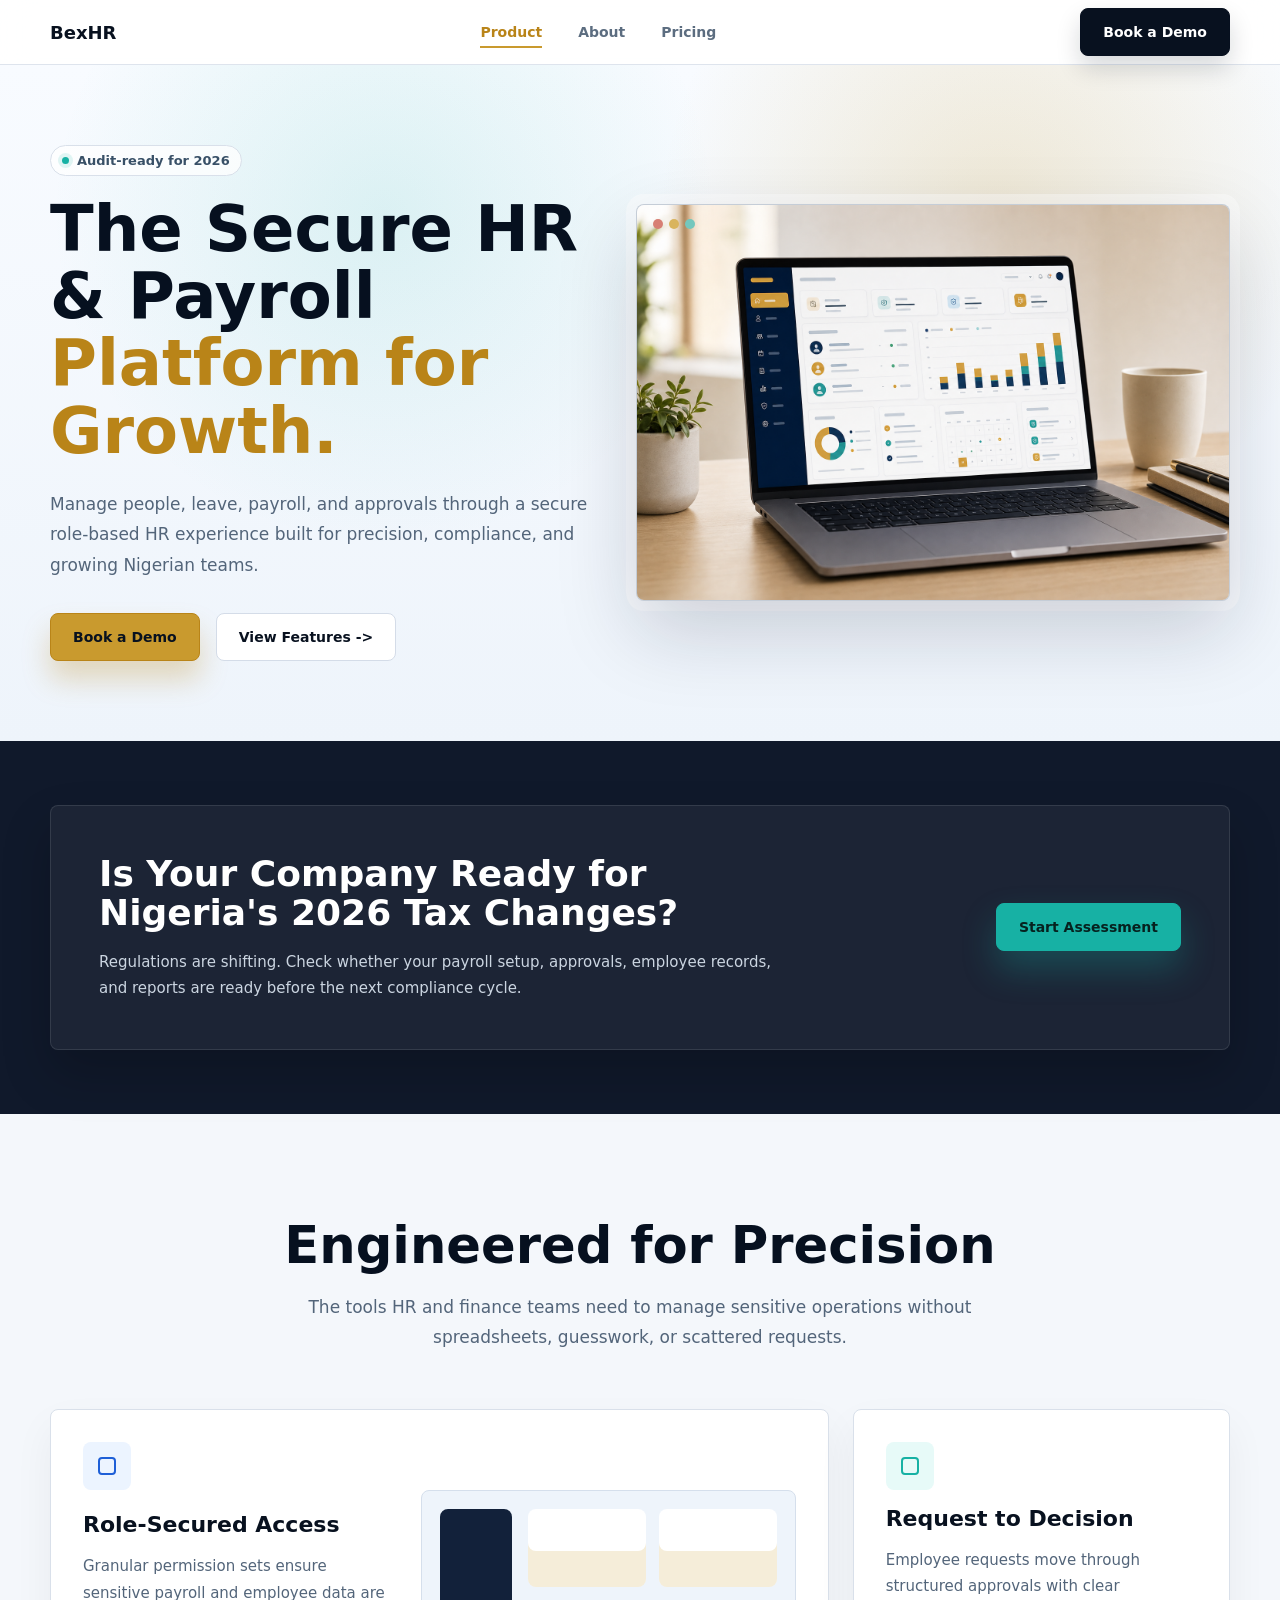
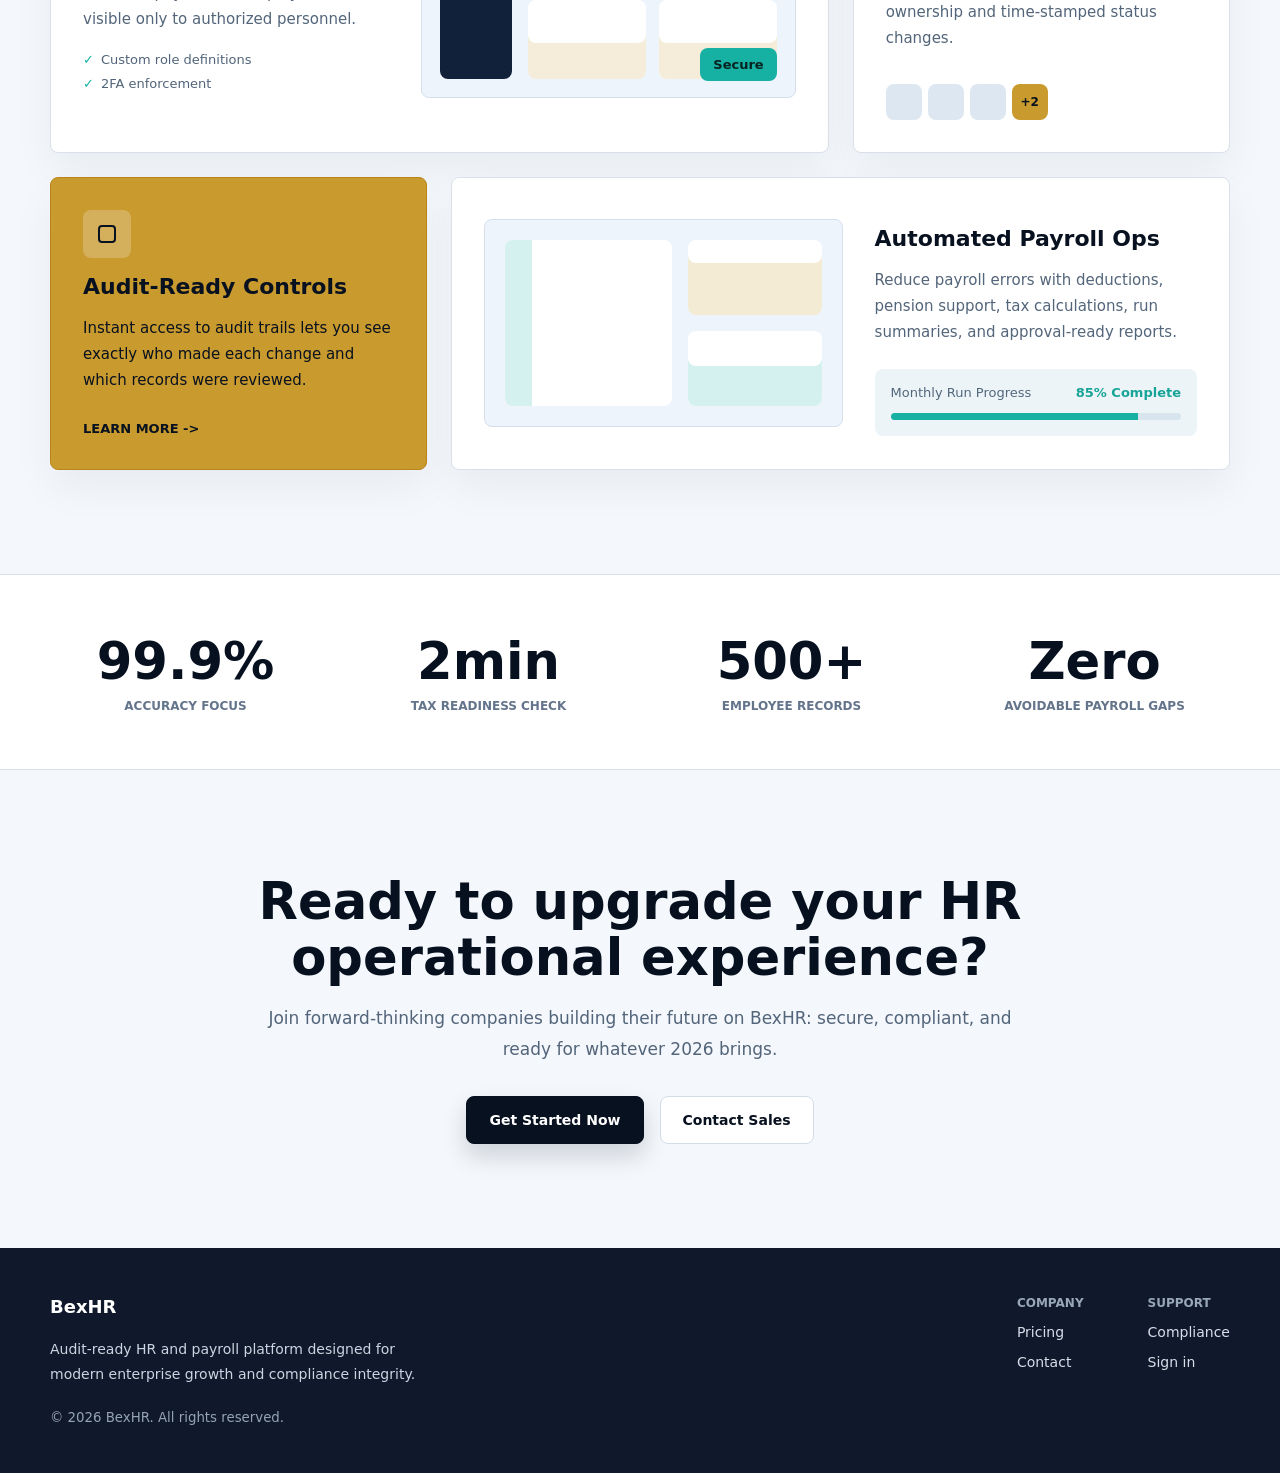
==== index.html @ 5cbf1445 "Landing page setup" ====
<!doctype html>
<html lang="en">
  <head>
    <meta charset="utf-8" />
    <meta name="viewport" content="width=device-width, initial-scale=1" />
    <meta
      name="description"
      content="BexHR helps growing teams manage payroll, leave, approvals, and HR compliance from one secure platform."
    />
    <title>BexHR | Secure HR & Payroll Platform</title>
    <link rel="icon" href="public/favicon.svg" />
    <link rel="stylesheet" href="styles.css" />
  </head>
  <body>
    <header class="site-header">
      <nav class="nav">
        <a class="brand" href="#top">BexHR</a>
        <div class="nav-links" aria-label="Primary navigation">
          <a class="active" href="#product">Product</a>
          <a href="#features">About</a>
          <a href="#pricing">Pricing</a>
        </div>
        <a class="button button-dark" href="https://app.bexhr.com">Book a Demo</a>
      </nav>
    </header>

    <main id="top">
      <section class="hero" id="product">
        <div class="container hero-grid">
          <div>
            <p class="eyebrow"><span></span> Audit-ready for 2026</p>
            <h1>
              The Secure HR & Payroll
              <strong>Platform for Growth.</strong>
            </h1>
            <p class="hero-copy">
              Manage people, leave, payroll, and approvals through a secure
              role-based HR experience built for precision, compliance, and
              growing Nigerian teams.
            </p>
            <div class="button-row">
              <a class="button button-gold" href="https://app.bexhr.com">Book a Demo</a>
              <a class="button button-light" href="#features">View Features -&gt;</a>
            </div>
          </div>

          <div class="hero-visual">
            <div class="window-dots" aria-hidden="true"><span></span></div>
            <img
              src="public/bexhr-dashboard-hero.png"
              alt="BexHR dashboard shown on a laptop in a modern workspace"
            />
          </div>
        </div>
      </section>

      <section class="assessment">
        <div class="container assessment-card">
          <div>
            <h2>Is Your Company Ready for Nigeria's 2026 Tax Changes?</h2>
            <p>
              Regulations are shifting. Check whether your payroll setup,
              approvals, employee records, and reports are ready before the next
              compliance cycle.
            </p>
          </div>
          <a class="button button-teal" href="mailto:sales@bexhr.com">Start Assessment</a>
        </div>
      </section>

      <section class="features" id="features">
        <div class="container">
          <div class="section-heading">
            <h2>Engineered for Precision</h2>
            <p>
              The tools HR and finance teams need to manage sensitive operations
              without spreadsheets, guesswork, or scattered requests.
            </p>
          </div>

          <div class="feature-grid">
            <article class="feature-card wide">
              <div class="feature-icon shield"><span></span></div>
              <div class="split">
                <div>
                  <h3>Role-Secured Access</h3>
                  <p>
                    Granular permission sets ensure sensitive payroll and
                    employee data are visible only to authorized personnel.
                  </p>
                  <ul>
                    <li>Custom role definitions</li>
                    <li>2FA enforcement</li>
                  </ul>
                </div>
                <div class="mini-dashboard access" aria-hidden="true">
                  <div class="dash-sidebar"></div>
                  <div class="dash-main">
                    <span></span><span></span><span></span><span></span>
                  </div>
                  <div class="dash-lock">Secure</div>
                </div>
              </div>
            </article>

            <article class="feature-card">
              <div class="feature-icon flow"><span></span></div>
              <h3>Request to Decision</h3>
              <p>
                Employee requests move through structured approvals with clear
                ownership and time-stamped status changes.
              </p>
              <div class="approval-row" aria-hidden="true">
                <span></span><span></span><span></span><strong>+2</strong>
              </div>
            </article>

            <article class="feature-card gold-card">
              <div class="feature-icon audit"><span></span></div>
              <h3>Audit-Ready Controls</h3>
              <p>
                Instant access to audit trails lets you see exactly who made
                each change and which records were reviewed.
              </p>
              <a href="mailto:sales@bexhr.com">Learn more -&gt;</a>
            </article>

            <article class="feature-card wide">
              <div class="split reverse">
                <div class="mini-dashboard payroll" aria-hidden="true">
                  <div></div><div></div><div></div>
                </div>
                <div>
                  <h3>Automated Payroll Ops</h3>
                  <p>
                    Reduce payroll errors with deductions, pension support, tax
                    calculations, run summaries, and approval-ready reports.
                  </p>
                  <div class="progress-box" aria-hidden="true">
                    <div>
                      <span>Monthly Run Progress</span>
                      <strong>85% Complete</strong>
                    </div>
                    <i></i>
                  </div>
                </div>
              </div>
            </article>
          </div>
        </div>
      </section>

      <section class="stats">
        <div class="container stats-grid">
          <div><strong>99.9%</strong><span>accuracy focus</span></div>
          <div><strong>2min</strong><span>tax readiness check</span></div>
          <div><strong>500+</strong><span>employee records</span></div>
          <div><strong>Zero</strong><span>avoidable payroll gaps</span></div>
        </div>
      </section>

      <section class="final-cta" id="pricing">
        <div class="container narrow">
          <h2>Ready to upgrade your HR operational experience?</h2>
          <p>
            Join forward-thinking companies building their future on BexHR:
            secure, compliant, and ready for whatever 2026 brings.
          </p>
          <div class="button-row center">
            <a class="button button-dark" href="https://app.bexhr.com">Get Started Now</a>
            <a class="button button-light" href="mailto:sales@bexhr.com">Contact Sales</a>
          </div>
        </div>
      </section>
    </main>

    <footer class="site-footer">
      <div class="container footer-grid">
        <div>
          <h2>BexHR</h2>
          <p>
            Audit-ready HR and payroll platform designed for modern enterprise
            growth and compliance integrity.
          </p>
          <small>© 2026 BexHR. All rights reserved.</small>
        </div>
        <div>
          <h3>Company</h3>
          <a href="#pricing">Pricing</a>
          <a href="mailto:sales@bexhr.com">Contact</a>
        </div>
        <div>
          <h3>Support</h3>
          <a href="mailto:support@bexhr.com">Compliance</a>
          <a href="https://app.bexhr.com">Sign in</a>
        </div>
      </div>
    </footer>
  </body>
</html>
---- styles.css ----
:root {
  --ink: #08111f;
  --navy: #10192b;
  --muted: #53657a;
  --line: #d9e0ea;
  --page: #f4f7fb;
  --gold: #c99a2e;
  --gold-dark: #b98418;
  --teal: #17b1a4;
  --white: #ffffff;
}

* {
  box-sizing: border-box;
}

html {
  scroll-behavior: smooth;
}

body {
  margin: 0;
  background: var(--page);
  color: var(--ink);
  font-family:
    Inter, ui-sans-serif, system-ui, -apple-system, BlinkMacSystemFont, "Segoe UI",
    Arial, sans-serif;
}

img {
  display: block;
  max-width: 100%;
}

a {
  color: inherit;
  text-decoration: none;
  transition:
    color 180ms ease,
    background-color 180ms ease,
    border-color 180ms ease,
    box-shadow 180ms ease,
    transform 180ms ease;
}

.container {
  width: min(100% - 40px, 1180px);
  margin-inline: auto;
}

.site-header {
  position: sticky;
  top: 0;
  z-index: 10;
  border-bottom: 1px solid rgba(217, 224, 234, 0.85);
  background: rgba(255, 255, 255, 0.92);
  backdrop-filter: blur(16px);
}

.nav {
  display: flex;
  width: min(100% - 40px, 1180px);
  height: 64px;
  margin-inline: auto;
  align-items: center;
  justify-content: space-between;
  gap: 24px;
}

.brand {
  font-size: 18px;
  font-weight: 800;
}

.nav-links {
  display: flex;
  gap: 36px;
  color: #5c6d80;
  font-size: 14px;
  font-weight: 650;
}

.nav-links a {
  position: relative;
  padding-block: 8px;
}

.nav-links a::after {
  position: absolute;
  right: 0;
  bottom: 0;
  left: 0;
  height: 2px;
  content: "";
  background: transparent;
}

.nav-links a:hover,
.nav-links .active {
  color: var(--gold-dark);
}

.nav-links .active::after {
  background: var(--gold);
}

.button {
  display: inline-flex;
  min-height: 48px;
  align-items: center;
  justify-content: center;
  gap: 8px;
  border-radius: 8px;
  padding: 14px 22px;
  font-size: 14px;
  font-weight: 800;
  line-height: 1;
  white-space: nowrap;
}

.button:hover {
  transform: translateY(-1px);
}

.button-dark {
  border: 1px solid #07101f;
  background: var(--ink);
  color: var(--white);
  box-shadow: 0 12px 24px rgba(8, 17, 31, 0.16);
}

.button-dark:hover {
  background: #172239;
}

.button-gold {
  border: 1px solid var(--gold-dark);
  background: var(--gold);
  color: var(--ink);
  box-shadow: 0 18px 28px rgba(185, 132, 24, 0.28);
}

.button-gold:hover {
  background: #d9ad4b;
}

.button-light {
  border: 1px solid #d4dce8;
  background: var(--white);
  color: var(--ink);
}

.button-light:hover {
  border-color: var(--gold);
  color: #8c6415;
}

.button-teal {
  border: 1px solid var(--teal);
  background: var(--teal);
  color: #06221f;
  box-shadow: 0 18px 34px rgba(23, 177, 164, 0.28);
}

.button-teal:hover {
  background: #3ed0c2;
}

.hero {
  background:
    radial-gradient(circle at 78% 22%, rgba(201, 154, 46, 0.2), transparent 30%),
    radial-gradient(circle at 30% 22%, rgba(23, 177, 164, 0.12), transparent 32%),
    linear-gradient(180deg, #f8fbff 0%, #eef4fb 100%);
}

.hero-grid {
  display: grid;
  grid-template-columns: 0.95fr 1.05fr;
  gap: 48px;
  align-items: center;
  padding-block: 80px;
}

.eyebrow {
  display: inline-flex;
  align-items: center;
  gap: 8px;
  border: 1px solid var(--line);
  border-radius: 999px;
  background: rgba(255, 255, 255, 0.76);
  padding: 7px 11px;
  color: #385067;
  font-size: 13px;
  font-weight: 750;
}

.eyebrow span {
  width: 7px;
  height: 7px;
  border-radius: 999px;
  background: var(--teal);
  box-shadow: 0 0 0 4px rgba(23, 177, 164, 0.12);
}

h1,
h2,
h3,
p {
  margin: 0;
}

h1 {
  max-width: 680px;
  margin-top: 20px;
  color: #06101f;
  font-size: clamp(42px, 5vw, 68px);
  font-weight: 850;
  line-height: 1.05;
}

h1 strong {
  display: inline;
  color: var(--gold-dark);
}

.hero-copy {
  max-width: 590px;
  margin-top: 24px;
  color: var(--muted);
  font-size: 17px;
  line-height: 1.8;
}

.button-row {
  display: flex;
  flex-wrap: wrap;
  gap: 16px;
  margin-top: 32px;
}

.button-row.center {
  justify-content: center;
}

.hero-visual {
  position: relative;
  overflow: hidden;
  min-height: 336px;
  border: 1px solid rgba(15, 23, 42, 0.12);
  border-radius: 8px;
  background: #dfe7ef;
  box-shadow:
    0 30px 80px rgba(15, 23, 42, 0.18),
    0 0 0 10px rgba(255, 255, 255, 0.42);
}

.hero-visual img {
  width: 100%;
  height: 100%;
  min-height: 336px;
  object-fit: cover;
}

.window-dots {
  position: absolute;
  top: 14px;
  left: 16px;
  z-index: 1;
}

.window-dots span {
  display: block;
  width: 10px;
  height: 10px;
  border-radius: 50%;
  background: #d77f74;
  box-shadow: 16px 0 0 #d9b45d, 32px 0 0 #74c7bd;
}

.assessment {
  background: var(--navy);
  color: var(--white);
  padding-block: 64px;
}

.assessment-card {
  display: grid;
  grid-template-columns: 1fr auto;
  gap: 32px;
  align-items: center;
  border: 1px solid rgba(255, 255, 255, 0.1);
  border-radius: 8px;
  background: rgba(255, 255, 255, 0.05);
  padding: 48px;
  box-shadow: 0 24px 50px rgba(0, 0, 0, 0.2);
}

.assessment h2 {
  max-width: 680px;
  font-size: clamp(28px, 3vw, 36px);
  line-height: 1.1;
}

.assessment p {
  max-width: 680px;
  margin-top: 16px;
  color: #cbd5e1;
  font-size: 15px;
  line-height: 1.75;
}

.features {
  padding-block: 104px;
}

.section-heading {
  max-width: 780px;
  margin-inline: auto;
  text-align: center;
}

.section-heading h2,
.final-cta h2 {
  color: #06101f;
  font-size: clamp(34px, 4vw, 56px);
  font-weight: 850;
  line-height: 1.08;
}

.section-heading p,
.final-cta p {
  margin-top: 18px;
  color: var(--muted);
  font-size: 17px;
  line-height: 1.8;
}

.feature-grid {
  display: grid;
  grid-template-columns: repeat(3, 1fr);
  gap: 24px;
  margin-top: 56px;
}

.feature-card {
  min-height: 100%;
  border: 1px solid var(--line);
  border-radius: 8px;
  background: var(--white);
  padding: 32px;
  box-shadow: 0 18px 42px rgba(15, 23, 42, 0.05);
}

.feature-card.wide {
  grid-column: span 2;
}

.feature-card h3 {
  margin-top: 16px;
  color: var(--ink);
  font-size: 22px;
  font-weight: 800;
}

.feature-card p {
  margin-top: 16px;
  color: var(--muted);
  font-size: 15px;
  line-height: 1.75;
}

.feature-card ul {
  display: grid;
  gap: 9px;
  margin: 20px 0 0;
  padding: 0;
  color: #51647a;
  font-size: 13px;
  list-style: none;
}

.feature-card li::before {
  margin-right: 7px;
  color: var(--teal);
  content: "✓";
}

.split {
  display: grid;
  grid-template-columns: 0.9fr 1.1fr;
  gap: 32px;
  align-items: center;
}

.split.reverse {
  grid-template-columns: 1fr 0.9fr;
}

.feature-icon {
  display: grid;
  width: 48px;
  height: 48px;
  place-items: center;
  border-radius: 8px;
  background: #ecf4ff;
}

.feature-icon span {
  width: 18px;
  height: 18px;
  border: 2px solid currentColor;
  border-radius: 4px;
}

.shield {
  color: #1e5fd7;
}

.flow {
  color: var(--teal);
  background: #e7faf8;
}

.audit {
  color: var(--ink);
  background: rgba(255, 255, 255, 0.22);
}

.gold-card {
  border-color: var(--gold-dark);
  background: var(--gold);
  color: var(--ink);
}

.gold-card h3,
.gold-card p {
  color: var(--ink);
}

.gold-card a {
  display: inline-flex;
  margin-top: 28px;
  font-size: 13px;
  font-weight: 850;
  text-transform: uppercase;
}

.mini-dashboard {
  position: relative;
  overflow: hidden;
  min-height: 208px;
  border: 1px solid #d5dfec;
  border-radius: 8px;
  background: #eef4fb;
}

.mini-dashboard.access {
  display: grid;
  grid-template-columns: 72px 1fr;
  gap: 16px;
  padding: 18px;
}

.dash-sidebar {
  border-radius: 8px;
  background: #12213a;
}

.dash-main {
  display: grid;
  grid-template-columns: repeat(2, 1fr);
  gap: 13px;
}

.dash-main span {
  border-radius: 8px;
  background: var(--white);
  box-shadow: inset 0 -36px 0 rgba(201, 154, 46, 0.18);
}

.dash-lock {
  position: absolute;
  right: 18px;
  bottom: 16px;
  border-radius: 8px;
  background: var(--teal);
  padding: 9px 13px;
  color: #06221f;
  font-size: 13px;
  font-weight: 850;
}

.approval-row {
  display: flex;
  gap: 6px;
  margin-top: 32px;
}

.approval-row span,
.approval-row strong {
  display: grid;
  width: 36px;
  height: 36px;
  place-items: center;
  border-radius: 8px;
  background: #dce7f2;
}

.approval-row strong {
  background: var(--gold);
  color: var(--ink);
  font-size: 12px;
}

.mini-dashboard.payroll {
  display: grid;
  grid-template-columns: 1fr 0.8fr;
  gap: 16px;
  padding: 20px;
}

.mini-dashboard.payroll div {
  border-radius: 8px;
  background: var(--white);
}

.mini-dashboard.payroll div:first-child {
  grid-row: span 2;
  background:
    linear-gradient(90deg, rgba(23, 177, 164, 0.18) 16%, transparent 16%),
    var(--white);
}

.mini-dashboard.payroll div:nth-child(2) {
  box-shadow: inset 0 -52px 0 rgba(201, 154, 46, 0.2);
}

.mini-dashboard.payroll div:nth-child(3) {
  box-shadow: inset 0 -40px 0 rgba(23, 177, 164, 0.18);
}

.progress-box {
  margin-top: 24px;
  border-radius: 8px;
  background: #edf4f8;
  padding: 16px;
}

.progress-box div {
  display: flex;
  justify-content: space-between;
  gap: 16px;
  color: #52677c;
  font-size: 13px;
}

.progress-box strong {
  color: #17a497;
}

.progress-box i {
  display: block;
  height: 7px;
  margin-top: 13px;
  overflow: hidden;
  border-radius: 999px;
  background: linear-gradient(90deg, var(--teal) 0 85%, #d8e4ee 85%);
}

.stats {
  border-block: 1px solid #d9e0ea;
  background: var(--white);
  padding-block: 56px;
}

.stats-grid {
  display: grid;
  grid-template-columns: repeat(4, 1fr);
  gap: 32px;
  text-align: center;
}

.stats strong {
  display: block;
  color: #06101f;
  font-size: clamp(38px, 4vw, 56px);
  font-weight: 850;
}

.stats span {
  display: block;
  margin-top: 8px;
  color: #64748b;
  font-size: 12px;
  font-weight: 800;
  text-transform: uppercase;
}

.final-cta {
  padding-block: 104px;
  text-align: center;
}

.narrow {
  max-width: 780px;
}

.site-footer {
  background: var(--navy);
  color: var(--white);
  padding-block: 48px;
}

.footer-grid {
  display: grid;
  grid-template-columns: 1fr auto auto;
  gap: 64px;
}

.site-footer h2 {
  font-size: 18px;
}

.site-footer p {
  max-width: 390px;
  margin-top: 20px;
  color: #cbd5e1;
  font-size: 14px;
  line-height: 1.75;
}

.site-footer small {
  display: block;
  margin-top: 24px;
  color: #94a3b8;
}

.site-footer h3 {
  margin: 0 0 14px;
  color: #98a7ba;
  font-size: 12px;
  font-weight: 850;
  text-transform: uppercase;
}

.site-footer a {
  display: block;
  margin-top: 14px;
  color: #d7deea;
  font-size: 14px;
}

.site-footer a:hover {
  color: #d9ad4b;
}

@media (max-width: 900px) {
  .hero-grid,
  .assessment-card,
  .split,
  .split.reverse,
  .footer-grid {
    grid-template-columns: 1fr;
  }

  .feature-grid {
    grid-template-columns: 1fr;
  }

  .feature-card.wide {
    grid-column: auto;
  }

  .stats-grid {
    grid-template-columns: repeat(2, 1fr);
  }

  .nav-links {
    display: none;
  }
}

@media (max-width: 560px) {
  .container,
  .nav {
    width: min(100% - 28px, 1180px);
  }

  .nav {
    gap: 12px;
  }

  .nav .button {
    padding-inline: 14px;
  }

  .button {
    width: 100%;
  }

  .button-row {
    width: 100%;
  }

  .hero-grid,
  .features,
  .final-cta {
    padding-block: 64px;
  }

  .assessment-card,
  .feature-card {
    padding: 24px;
  }

  .hero-visual,
  .hero-visual img {
    min-height: 260px;
  }

  .stats-grid {
    grid-template-columns: 1fr;
  }
}
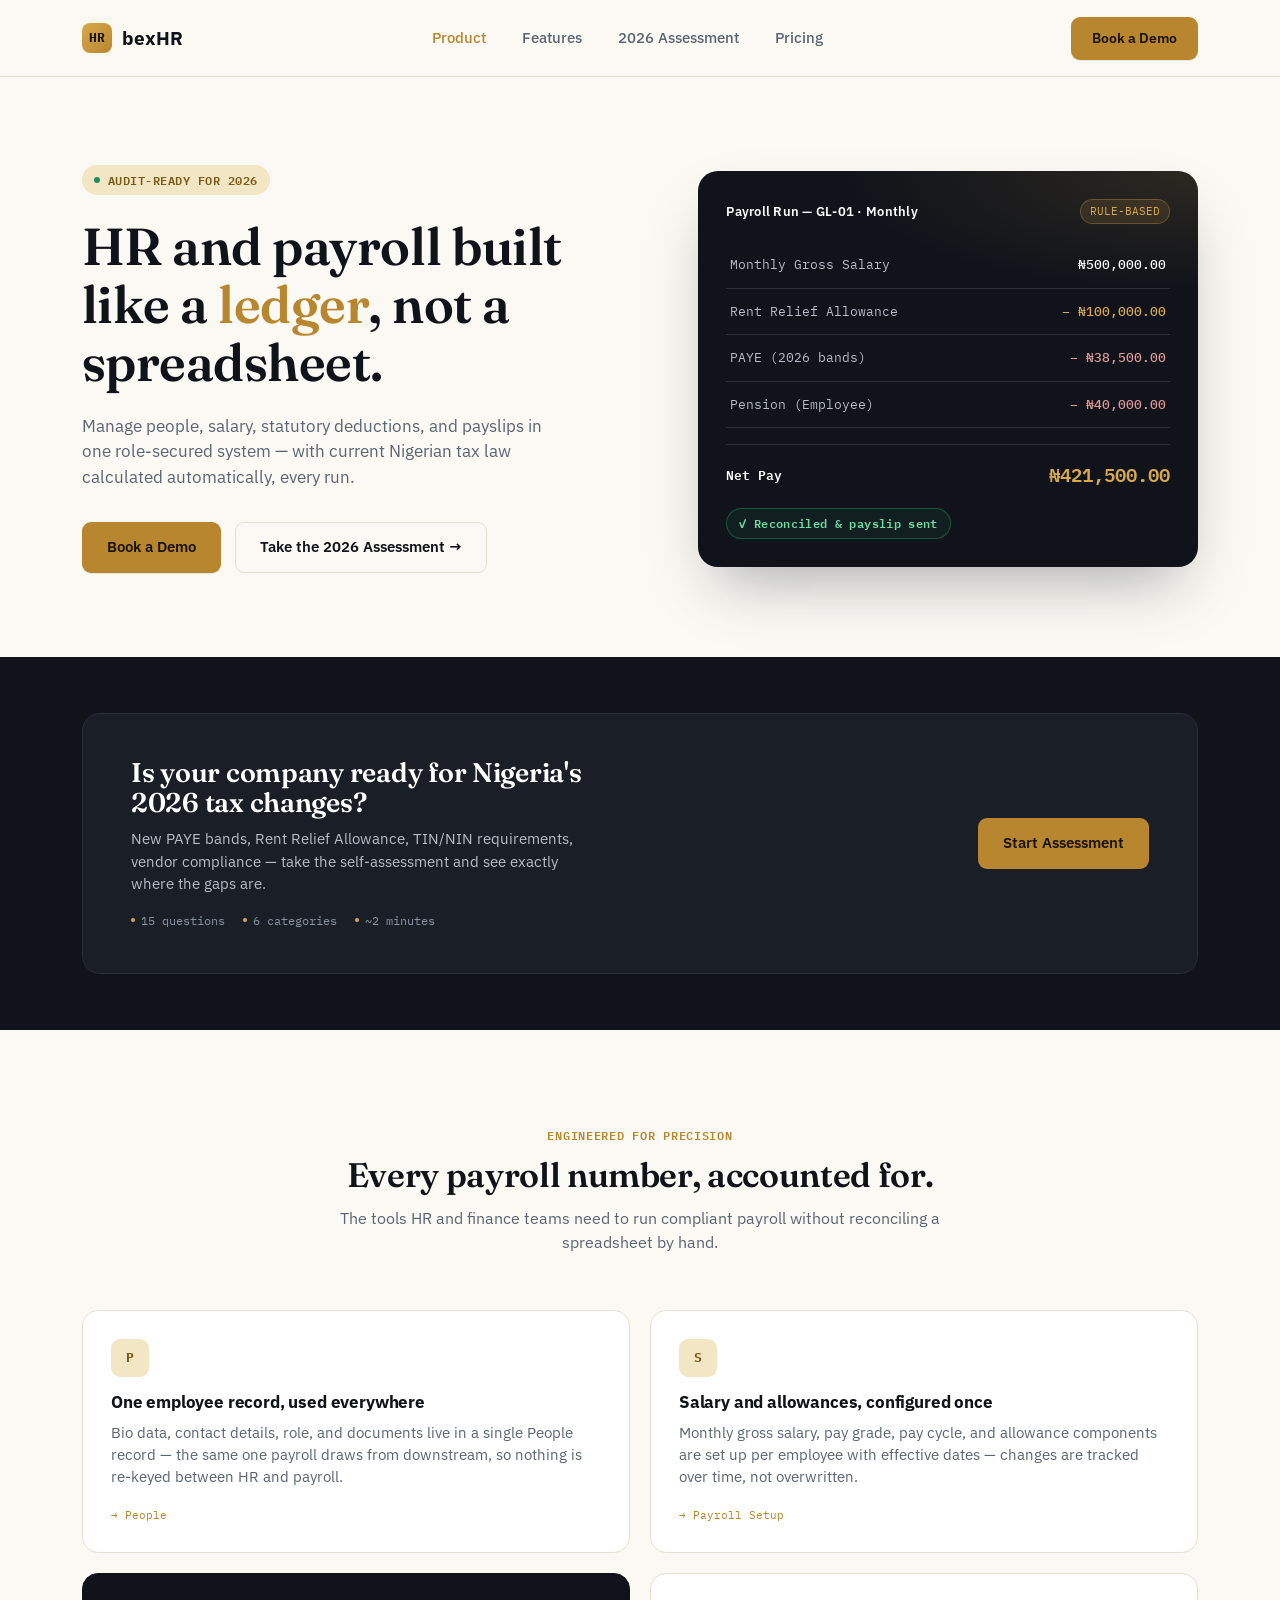
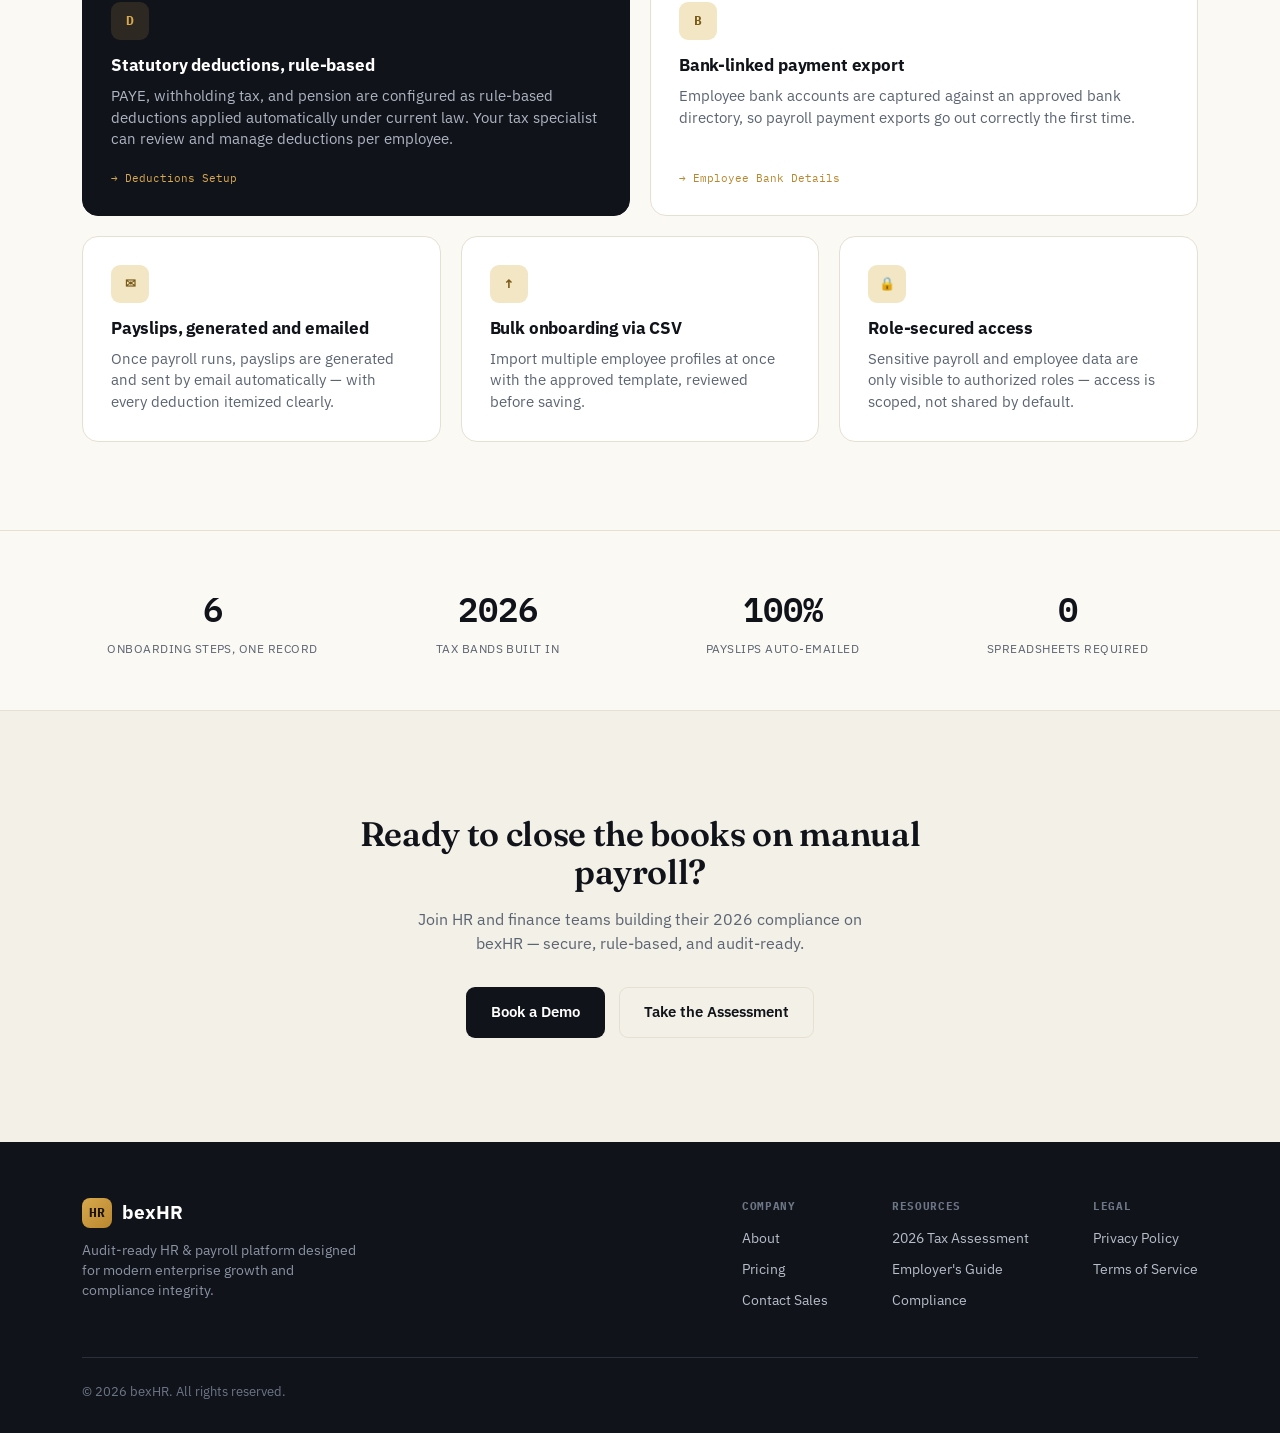
==== commit ee7e75fb: "update to the site" ====
--- a/index.html
+++ b/index.html
@@ -1,200 +1,452 @@
-<!doctype html>
+<!DOCTYPE html>
 <html lang="en">
-  <head>
-    <meta charset="utf-8" />
-    <meta name="viewport" content="width=device-width, initial-scale=1" />
-    <meta
-      name="description"
-      content="BexHR helps growing teams manage payroll, leave, approvals, and HR compliance from one secure platform."
-    />
-    <title>BexHR | Secure HR & Payroll Platform</title>
-    <link rel="icon" href="public/favicon.svg" />
-    <link rel="stylesheet" href="styles.css" />
-  </head>
-  <body>
-    <header class="site-header">
-      <nav class="nav">
-        <a class="brand" href="#top">BexHR</a>
-        <div class="nav-links" aria-label="Primary navigation">
-          <a class="active" href="#product">Product</a>
-          <a href="#features">About</a>
-          <a href="#pricing">Pricing</a>
+<head>
+<meta charset="UTF-8">
+<meta name="viewport" content="width=device-width, initial-scale=1.0">
+<title>bexHR — The Secure HR & Payroll Platform for Growth</title>
+<meta name="description" content="Manage people, salary, statutory deductions, and payslips in one role-secured system. Built for Nigerian payroll compliance, audit-ready for 2026.">
+<link rel="preconnect" href="https://fonts.googleapis.com">
+<link rel="preconnect" href="https://fonts.gstatic.com" crossorigin>
+<link href="https://fonts.googleapis.com/css2?family=Fraunces:opsz,wght@9..144,400;9..144,500;9..144,600;9..144,700&family=IBM+Plex+Sans:wght@400;500;600;700&family=IBM+Plex+Mono:wght@400;500;600&display=swap" rel="stylesheet">
+<style>
+  :root{
+    --ink:#10131A;
+    --ink-soft:#1A1E27;
+    --paper:#FBF9F3;
+    --paper-dim:#F3F0E7;
+    --gold:#B8862E;
+    --gold-bright:#D9A94D;
+    --gold-pale:#F3E6C4;
+    --slate:#5B6472;
+    --slate-light:#8A93A2;
+    --line:#E6E0D2;
+    --line-dark:#2A2F3A;
+    --green:#1E8E5A;
+    --radius:14px;
+    --max:1180px;
+  }
+  *{box-sizing:border-box; margin:0; padding:0;}
+  html{scroll-behavior:smooth;}
+  body{
+    font-family:'IBM Plex Sans', sans-serif;
+    background:var(--paper);
+    color:var(--ink);
+    line-height:1.5;
+    -webkit-font-smoothing:antialiased;
+  }
+  h1,h2,h3{
+    font-family:'Fraunces', serif;
+    font-weight:600;
+    letter-spacing:-0.01em;
+    line-height:1.12;
+  }
+  a{color:inherit; text-decoration:none;}
+  .wrap{max-width:var(--max); margin:0 auto; padding:0 32px;}
+  .mono{font-family:'IBM Plex Mono', monospace;}
+
+  /* Buttons */
+  .btn{
+    display:inline-flex; align-items:center; gap:8px;
+    padding:13px 24px;
+    border-radius:9px;
+    font-size:15px;
+    font-weight:600;
+    border:1px solid transparent;
+    cursor:pointer;
+    transition:transform .15s ease, box-shadow .15s ease, background .15s ease;
+  }
+  .btn:hover{transform:translateY(-1px);}
+  .btn-gold{background:var(--gold); color:#1A1204; box-shadow:0 1px 0 rgba(0,0,0,.08);}
+  .btn-gold:hover{background:var(--gold-bright);}
+  .btn-outline-ink{background:transparent; color:var(--ink); border-color:var(--line);}
+  .btn-outline-ink:hover{border-color:var(--ink);}
+  .btn-outline-light{background:transparent; color:#fff; border-color:rgba(255,255,255,.25);}
+  .btn-outline-light:hover{border-color:#fff;}
+  .btn-dark{background:var(--ink); color:#fff;}
+  .btn-dark:hover{background:var(--ink-soft);}
+
+  /* Nav */
+  .nav{
+    position:sticky; top:0; z-index:50;
+    background:rgba(251,249,243,.88);
+    backdrop-filter:blur(10px);
+    border-bottom:1px solid var(--line);
+  }
+  .nav .wrap{
+    display:flex; align-items:center; justify-content:space-between;
+    height:76px;
+  }
+  .logo{display:flex; align-items:center; gap:10px; font-weight:700; font-size:19px;}
+  .logo-mark{
+    width:30px; height:30px; border-radius:8px;
+    background:linear-gradient(135deg, var(--gold-bright), var(--gold));
+    display:flex; align-items:center; justify-content:center;
+    color:#1A1204; font-family:'IBM Plex Mono'; font-weight:700; font-size:13px;
+  }
+  .nav-links{display:flex; align-items:center; gap:36px;}
+  .nav-links a{font-size:14.5px; color:var(--slate); font-weight:500;}
+  .nav-links a:hover{color:var(--ink);}
+  .nav-links a.active{color:var(--gold); }
+  .nav-cta{display:flex; align-items:center; gap:14px;}
+  .nav-cta .btn{padding:10px 20px; font-size:14px;}
+
+  /* Hero */
+  .hero{padding:88px 0 64px;}
+  .hero-grid{
+    display:grid; grid-template-columns:1.05fr .95fr; gap:64px; align-items:center;
+  }
+  .eyebrow{
+    display:inline-flex; align-items:center; gap:8px;
+    background:var(--gold-pale); color:#7A5A17;
+    font-family:'IBM Plex Mono'; font-size:12px; font-weight:600;
+    letter-spacing:.04em; text-transform:uppercase;
+    padding:6px 12px; border-radius:100px; margin-bottom:22px;
+  }
+  .eyebrow::before{content:''; width:6px; height:6px; border-radius:50%; background:var(--green);}
+  .hero h1{font-size:52px; max-width:560px;}
+  .hero h1 .accent{color:var(--gold);}
+  .hero p.lead{font-size:17px; color:var(--slate); max-width:480px; margin:22px 0 32px;}
+  .hero-ctas{display:flex; gap:14px; flex-wrap:wrap;}
+
+  /* Ledger signature widget */
+  .ledger-card{
+    background:var(--ink); border-radius:20px; padding:28px;
+    box-shadow:0 30px 60px -20px rgba(16,19,26,.35);
+    position:relative; overflow:hidden;
+  }
+  .ledger-card::before{
+    content:''; position:absolute; inset:0;
+    background:radial-gradient(600px 200px at 100% 0%, rgba(217,169,77,.14), transparent 60%);
+    pointer-events:none;
+  }
+  .ledger-top{display:flex; justify-content:space-between; align-items:center; margin-bottom:18px;}
+  .ledger-title{color:#fff; font-size:13px; font-weight:600; letter-spacing:.02em;}
+  .ledger-badge{
+    font-family:'IBM Plex Mono'; font-size:10.5px; color:var(--gold-bright);
+    background:rgba(217,169,77,.12); border:1px solid rgba(217,169,77,.3);
+    padding:4px 9px; border-radius:100px;
+  }
+  .ledger-row{
+    display:flex; justify-content:space-between; align-items:center;
+    padding:13px 4px; border-bottom:1px solid var(--line-dark);
+    font-family:'IBM Plex Mono'; font-size:13px;
+    opacity:0; transform:translateY(6px);
+    animation:rowIn .5s ease forwards;
+  }
+  .ledger-row:last-of-type{border-bottom:none;}
+  .ledger-row .label{color:#B7BEC9;}
+  .ledger-row .val{color:#fff; font-weight:500;}
+  .ledger-row .val.neg{color:#E39A9A;}
+  .ledger-row .val.pos{color:var(--gold-bright);}
+  @keyframes rowIn{to{opacity:1; transform:translateY(0);}}
+  .ledger-net{
+    display:flex; justify-content:space-between; align-items:center;
+    margin-top:16px; padding-top:16px; border-top:1px solid var(--line-dark);
+  }
+  .ledger-net .label{color:#fff; font-family:'IBM Plex Mono'; font-size:13px; font-weight:600;}
+  .ledger-net .val{color:var(--gold-bright); font-family:'IBM Plex Mono'; font-size:19px; font-weight:600;}
+  .stamp{
+    margin-top:18px; display:inline-flex; align-items:center; gap:8px;
+    border:1px solid rgba(30,142,90,.5); color:#6FDDA6; background:rgba(30,142,90,.1);
+    font-family:'IBM Plex Mono'; font-size:11.5px; font-weight:600; letter-spacing:.03em;
+    padding:6px 12px; border-radius:100px;
+    opacity:0; animation:stampIn .4s ease forwards; animation-delay:1.6s;
+  }
+  @keyframes stampIn{to{opacity:1;}}
+
+  @media (prefers-reduced-motion: reduce){
+    .ledger-row, .stamp{animation:none; opacity:1; transform:none;}
+  }
+
+  /* Assessment banner */
+  .assess-banner{background:var(--ink); padding:56px 0; margin-top:20px;}
+  .assess-inner{
+    background:var(--ink-soft); border:1px solid var(--line-dark);
+    border-radius:18px; padding:44px 48px;
+    display:flex; justify-content:space-between; align-items:center; gap:32px;
+    flex-wrap:wrap;
+  }
+  .assess-inner h2{color:#fff; font-size:27px; max-width:480px;}
+  .assess-inner p{color:#B7BEC9; max-width:460px; margin-top:10px; font-size:15px;}
+  .assess-meta{
+    display:flex; gap:18px; margin-top:16px; font-family:'IBM Plex Mono'; font-size:11.5px; color:var(--slate-light);
+  }
+  .assess-meta span{display:flex; align-items:center; gap:6px;}
+  .assess-meta span::before{content:''; width:4px; height:4px; border-radius:50%; background:var(--gold-bright);}
+
+  /* Features */
+  .features{padding:96px 0 88px;}
+  .section-head{text-align:center; max-width:640px; margin:0 auto 56px;}
+  .section-head .kicker{
+    font-family:'IBM Plex Mono'; font-size:12px; color:var(--gold); letter-spacing:.06em;
+    text-transform:uppercase; font-weight:600; margin-bottom:12px; display:block;
+  }
+  .section-head h2{font-size:34px;}
+  .section-head p{color:var(--slate); margin-top:12px; font-size:16px;}
+
+  .bento{
+    display:grid;
+    grid-template-columns:repeat(6, 1fr);
+    gap:20px;
+  }
+  .card{
+    background:#fff; border:1px solid var(--line); border-radius:16px; padding:28px;
+    display:flex; flex-direction:column; gap:10px;
+  }
+  .card .icon{
+    width:38px; height:38px; border-radius:9px;
+    background:var(--gold-pale); color:#7A5A17;
+    display:flex; align-items:center; justify-content:center;
+    font-family:'IBM Plex Mono'; font-weight:700; font-size:13px;
+    margin-bottom:6px;
+  }
+  .card h3{font-family:'IBM Plex Sans'; font-weight:700; font-size:17px;}
+  .card p{color:var(--slate); font-size:14.5px;}
+  .card.span-3{grid-column:span 3;}
+  .card.span-2{grid-column:span 2;}
+  .card.dark{background:var(--ink); border-color:var(--ink);}
+  .card.dark .icon{background:rgba(217,169,77,.14); color:var(--gold-bright);}
+  .card.dark h3{color:#fff;}
+  .card.dark p{color:#AEB5C1;}
+  .card-tag{
+    margin-top:auto; display:inline-flex; align-items:center; gap:6px;
+    font-family:'IBM Plex Mono'; font-size:11px; color:var(--gold);
+    padding-top:10px;
+  }
+  .card.dark .card-tag{color:var(--gold-bright);}
+
+  @media (max-width:900px){
+    .bento{grid-template-columns:repeat(2,1fr);}
+    .card.span-3, .card.span-2{grid-column:span 2;}
+  }
+
+  /* Stats */
+  .stats{border-top:1px solid var(--line); border-bottom:1px solid var(--line); padding:52px 0;}
+  .stats-grid{display:grid; grid-template-columns:repeat(4,1fr); gap:24px; text-align:center;}
+  .stat .num{font-family:'IBM Plex Mono'; font-size:34px; font-weight:600; color:var(--ink);}
+  .stat .lbl{font-size:12px; color:var(--slate); letter-spacing:.04em; text-transform:uppercase; margin-top:6px;}
+  @media (max-width:700px){.stats-grid{grid-template-columns:repeat(2,1fr); row-gap:32px;}}
+
+  /* Final CTA */
+  .final-cta{padding:104px 0; text-align:center; background:var(--paper-dim);}
+  .final-cta h2{font-size:34px; max-width:600px; margin:0 auto;}
+  .final-cta p{color:var(--slate); max-width:480px; margin:16px auto 32px; font-size:16px;}
+  .final-ctas{display:flex; gap:14px; justify-content:center; flex-wrap:wrap;}
+
+  /* Footer */
+  footer{background:var(--ink); color:#B7BEC9; padding:56px 0 32px;}
+  .footer-top{display:flex; justify-content:space-between; gap:40px; flex-wrap:wrap; padding-bottom:36px; border-bottom:1px solid var(--line-dark);}
+  .footer-brand .logo{color:#fff;}
+  .footer-brand p{max-width:280px; font-size:13.5px; margin-top:12px; color:#8A93A2;}
+  .footer-cols{display:flex; gap:64px; flex-wrap:wrap;}
+  .footer-col h4{font-family:'IBM Plex Mono'; font-size:11px; color:#6C7686; letter-spacing:.06em; text-transform:uppercase; margin-bottom:14px;}
+  .footer-col a{display:block; font-size:14px; margin-bottom:10px; color:#B7BEC9;}
+  .footer-col a:hover{color:#fff;}
+  .footer-bottom{padding-top:24px; font-size:12.5px; color:#6C7686;}
+
+  @media (max-width:860px){
+    .hero-grid{grid-template-columns:1fr;}
+    .hero h1{font-size:38px;}
+    .nav-links{display:none;}
+  }
+</style>
+</head>
+<body>
+
+<nav class="nav">
+  <div class="wrap">
+    <div class="logo"><span class="logo-mark">HR</span> bexHR</div>
+    <div class="nav-links">
+      <a href="#product" class="active">Product</a>
+      <a href="#features">Features</a>
+      <a href="assessment.html">2026 Assessment</a>
+      <a href="#pricing">Pricing</a>
+    </div>
+    <div class="nav-cta">
+      <a href="#demo" class="btn btn-gold">Book a Demo</a>
+    </div>
+  </div>
+</nav>
+
+<section class="hero" id="product">
+  <div class="wrap hero-grid">
+    <div>
+      <span class="eyebrow">Audit-Ready for 2026</span>
+      <h1>HR and payroll built like a <span class="accent">ledger</span>, not a spreadsheet.</h1>
+      <p class="lead">Manage people, salary, statutory deductions, and payslips in one role-secured system — with current Nigerian tax law calculated automatically, every run.</p>
+      <div class="hero-ctas">
+        <a href="#demo" class="btn btn-gold">Book a Demo</a>
+        <a href="assessment.html" class="btn btn-outline-ink">Take the 2026 Assessment →</a>
+      </div>
+    </div>
+
+    <div class="ledger-card">
+      <div class="ledger-top">
+        <div class="ledger-title">Payroll Run — GL-01 · Monthly</div>
+        <div class="ledger-badge">RULE-BASED</div>
+      </div>
+      <div class="ledger-row" style="animation-delay:.1s">
+        <span class="label">Monthly Gross Salary</span>
+        <span class="val">₦500,000.00</span>
+      </div>
+      <div class="ledger-row" style="animation-delay:.35s">
+        <span class="label">Rent Relief Allowance</span>
+        <span class="val pos">− ₦100,000.00</span>
+      </div>
+      <div class="ledger-row" style="animation-delay:.6s">
+        <span class="label">PAYE (2026 bands)</span>
+        <span class="val neg">− ₦38,500.00</span>
+      </div>
+      <div class="ledger-row" style="animation-delay:.85s">
+        <span class="label">Pension (Employee)</span>
+        <span class="val neg">− ₦40,000.00</span>
+      </div>
+      <div class="ledger-net">
+        <span class="label">Net Pay</span>
+        <span class="val">₦421,500.00</span>
+      </div>
+      <div class="stamp">✓ Reconciled &amp; payslip sent</div>
+    </div>
+  </div>
+</section>
+
+<section class="assess-banner">
+  <div class="wrap">
+    <div class="assess-inner">
+      <div>
+        <h2>Is your company ready for Nigeria's 2026 tax changes?</h2>
+        <p>New PAYE bands, Rent Relief Allowance, TIN/NIN requirements, vendor compliance — take the self-assessment and see exactly where the gaps are.</p>
+        <div class="assess-meta">
+          <span>15 questions</span>
+          <span>6 categories</span>
+          <span>~2 minutes</span>
         </div>
-        <a class="button button-dark" href="https://app.bexhr.com">Book a Demo</a>
-      </nav>
-    </header>
-
-    <main id="top">
-      <section class="hero" id="product">
-        <div class="container hero-grid">
-          <div>
-            <p class="eyebrow"><span></span> Audit-ready for 2026</p>
-            <h1>
-              The Secure HR & Payroll
-              <strong>Platform for Growth.</strong>
-            </h1>
-            <p class="hero-copy">
-              Manage people, leave, payroll, and approvals through a secure
-              role-based HR experience built for precision, compliance, and
-              growing Nigerian teams.
-            </p>
-            <div class="button-row">
-              <a class="button button-gold" href="https://app.bexhr.com">Book a Demo</a>
-              <a class="button button-light" href="#features">View Features -&gt;</a>
-            </div>
-          </div>
-
-          <div class="hero-visual">
-            <div class="window-dots" aria-hidden="true"><span></span></div>
-            <img
-              src="public/bexhr-dashboard-hero.png"
-              alt="BexHR dashboard shown on a laptop in a modern workspace"
-            />
-          </div>
+      </div>
+      <a href="assessment.html" class="btn btn-gold">Start Assessment</a>
+    </div>
+  </div>
+</section>
+
+<section class="features" id="features">
+  <div class="wrap">
+    <div class="section-head">
+      <span class="kicker">Engineered for precision</span>
+      <h2>Every payroll number, accounted for.</h2>
+      <p>The tools HR and finance teams need to run compliant payroll without reconciling a spreadsheet by hand.</p>
+    </div>
+
+    <div class="bento">
+      <div class="card span-3">
+        <div class="icon">P</div>
+        <h3>One employee record, used everywhere</h3>
+        <p>Bio data, contact details, role, and documents live in a single People record — the same one payroll draws from downstream, so nothing is re-keyed between HR and payroll.</p>
+        <span class="card-tag">→ People</span>
+      </div>
+
+      <div class="card span-3">
+        <div class="icon">S</div>
+        <h3>Salary and allowances, configured once</h3>
+        <p>Monthly gross salary, pay grade, pay cycle, and allowance components are set up per employee with effective dates — changes are tracked over time, not overwritten.</p>
+        <span class="card-tag">→ Payroll Setup</span>
+      </div>
+
+      <div class="card span-3 dark">
+        <div class="icon">D</div>
+        <h3>Statutory deductions, rule-based</h3>
+        <p>PAYE, withholding tax, and pension are configured as rule-based deductions applied automatically under current law. Your tax specialist can review and manage deductions per employee.</p>
+        <span class="card-tag">→ Deductions Setup</span>
+      </div>
+
+      <div class="card span-3">
+        <div class="icon">B</div>
+        <h3>Bank-linked payment export</h3>
+        <p>Employee bank accounts are captured against an approved bank directory, so payroll payment exports go out correctly the first time.</p>
+        <span class="card-tag">→ Employee Bank Details</span>
+      </div>
+
+      <div class="card span-2">
+        <div class="icon">✉</div>
+        <h3>Payslips, generated and emailed</h3>
+        <p>Once payroll runs, payslips are generated and sent by email automatically — with every deduction itemized clearly.</p>
+      </div>
+
+      <div class="card span-2">
+        <div class="icon">↑</div>
+        <h3>Bulk onboarding via CSV</h3>
+        <p>Import multiple employee profiles at once with the approved template, reviewed before saving.</p>
+      </div>
+
+      <div class="card span-2">
+        <div class="icon">🔒</div>
+        <h3>Role-secured access</h3>
+        <p>Sensitive payroll and employee data are only visible to authorized roles — access is scoped, not shared by default.</p>
+      </div>
+    </div>
+  </div>
+</section>
+
+<section class="stats">
+  <div class="wrap stats-grid">
+    <div class="stat">
+      <div class="num">6</div>
+      <div class="lbl">Onboarding steps, one record</div>
+    </div>
+    <div class="stat">
+      <div class="num">2026</div>
+      <div class="lbl">Tax bands built in</div>
+    </div>
+    <div class="stat">
+      <div class="num">100%</div>
+      <div class="lbl">Payslips auto-emailed</div>
+    </div>
+    <div class="stat">
+      <div class="num">0</div>
+      <div class="lbl">Spreadsheets required</div>
+    </div>
+  </div>
+</section>
+
+<section class="final-cta" id="demo">
+  <div class="wrap">
+    <h2>Ready to close the books on manual payroll?</h2>
+    <p>Join HR and finance teams building their 2026 compliance on bexHR — secure, rule-based, and audit-ready.</p>
+    <div class="final-ctas">
+      <a href="#" class="btn btn-dark">Book a Demo</a>
+      <a href="assessment.html" class="btn btn-outline-ink">Take the Assessment</a>
+    </div>
+  </div>
+</section>
+
+<footer>
+  <div class="wrap">
+    <div class="footer-top">
+      <div class="footer-brand">
+        <div class="logo"><span class="logo-mark">HR</span> bexHR</div>
+        <p>Audit-ready HR &amp; payroll platform designed for modern enterprise growth and compliance integrity.</p>
+      </div>
+      <div class="footer-cols">
+        <div class="footer-col">
+          <h4>Company</h4>
+          <a href="#">About</a>
+          <a href="#">Pricing</a>
+          <a href="#">Contact Sales</a>
         </div>
-      </section>
-
-      <section class="assessment">
-        <div class="container assessment-card">
-          <div>
-            <h2>Is Your Company Ready for Nigeria's 2026 Tax Changes?</h2>
-            <p>
-              Regulations are shifting. Check whether your payroll setup,
-              approvals, employee records, and reports are ready before the next
-              compliance cycle.
-            </p>
-          </div>
-          <a class="button button-teal" href="mailto:sales@bexhr.com">Start Assessment</a>
+        <div class="footer-col">
+          <h4>Resources</h4>
+          <a href="assessment.html">2026 Tax Assessment</a>
+          <a href="#">Employer's Guide</a>
+          <a href="#">Compliance</a>
         </div>
-      </section>
-
-      <section class="features" id="features">
-        <div class="container">
-          <div class="section-heading">
-            <h2>Engineered for Precision</h2>
-            <p>
-              The tools HR and finance teams need to manage sensitive operations
-              without spreadsheets, guesswork, or scattered requests.
-            </p>
-          </div>
-
-          <div class="feature-grid">
-            <article class="feature-card wide">
-              <div class="feature-icon shield"><span></span></div>
-              <div class="split">
-                <div>
-                  <h3>Role-Secured Access</h3>
-                  <p>
-                    Granular permission sets ensure sensitive payroll and
-                    employee data are visible only to authorized personnel.
-                  </p>
-                  <ul>
-                    <li>Custom role definitions</li>
-                    <li>2FA enforcement</li>
-                  </ul>
-                </div>
-                <div class="mini-dashboard access" aria-hidden="true">
-                  <div class="dash-sidebar"></div>
-                  <div class="dash-main">
-                    <span></span><span></span><span></span><span></span>
-                  </div>
-                  <div class="dash-lock">Secure</div>
-                </div>
-              </div>
-            </article>
-
-            <article class="feature-card">
-              <div class="feature-icon flow"><span></span></div>
-              <h3>Request to Decision</h3>
-              <p>
-                Employee requests move through structured approvals with clear
-                ownership and time-stamped status changes.
-              </p>
-              <div class="approval-row" aria-hidden="true">
-                <span></span><span></span><span></span><strong>+2</strong>
-              </div>
-            </article>
-
-            <article class="feature-card gold-card">
-              <div class="feature-icon audit"><span></span></div>
-              <h3>Audit-Ready Controls</h3>
-              <p>
-                Instant access to audit trails lets you see exactly who made
-                each change and which records were reviewed.
-              </p>
-              <a href="mailto:sales@bexhr.com">Learn more -&gt;</a>
-            </article>
-
-            <article class="feature-card wide">
-              <div class="split reverse">
-                <div class="mini-dashboard payroll" aria-hidden="true">
-                  <div></div><div></div><div></div>
-                </div>
-                <div>
-                  <h3>Automated Payroll Ops</h3>
-                  <p>
-                    Reduce payroll errors with deductions, pension support, tax
-                    calculations, run summaries, and approval-ready reports.
-                  </p>
-                  <div class="progress-box" aria-hidden="true">
-                    <div>
-                      <span>Monthly Run Progress</span>
-                      <strong>85% Complete</strong>
-                    </div>
-                    <i></i>
-                  </div>
-                </div>
-              </div>
-            </article>
-          </div>
+        <div class="footer-col">
+          <h4>Legal</h4>
+          <a href="#">Privacy Policy</a>
+          <a href="#">Terms of Service</a>
         </div>
-      </section>
-
-      <section class="stats">
-        <div class="container stats-grid">
-          <div><strong>99.9%</strong><span>accuracy focus</span></div>
-          <div><strong>2min</strong><span>tax readiness check</span></div>
-          <div><strong>500+</strong><span>employee records</span></div>
-          <div><strong>Zero</strong><span>avoidable payroll gaps</span></div>
-        </div>
-      </section>
-
-      <section class="final-cta" id="pricing">
-        <div class="container narrow">
-          <h2>Ready to upgrade your HR operational experience?</h2>
-          <p>
-            Join forward-thinking companies building their future on BexHR:
-            secure, compliant, and ready for whatever 2026 brings.
-          </p>
-          <div class="button-row center">
-            <a class="button button-dark" href="https://app.bexhr.com">Get Started Now</a>
-            <a class="button button-light" href="mailto:sales@bexhr.com">Contact Sales</a>
-          </div>
-        </div>
-      </section>
-    </main>
-
-    <footer class="site-footer">
-      <div class="container footer-grid">
-        <div>
-          <h2>BexHR</h2>
-          <p>
-            Audit-ready HR and payroll platform designed for modern enterprise
-            growth and compliance integrity.
-          </p>
-          <small>© 2026 BexHR. All rights reserved.</small>
-        </div>
-        <div>
-          <h3>Company</h3>
-          <a href="#pricing">Pricing</a>
-          <a href="mailto:sales@bexhr.com">Contact</a>
-        </div>
-        <div>
-          <h3>Support</h3>
-          <a href="mailto:support@bexhr.com">Compliance</a>
-          <a href="https://app.bexhr.com">Sign in</a>
-        </div>
-      </div>
-    </footer>
-  </body>
+      </div>
+    </div>
+    <div class="footer-bottom">© 2026 bexHR. All rights reserved.</div>
+  </div>
+</footer>
+
+</body>
 </html>
